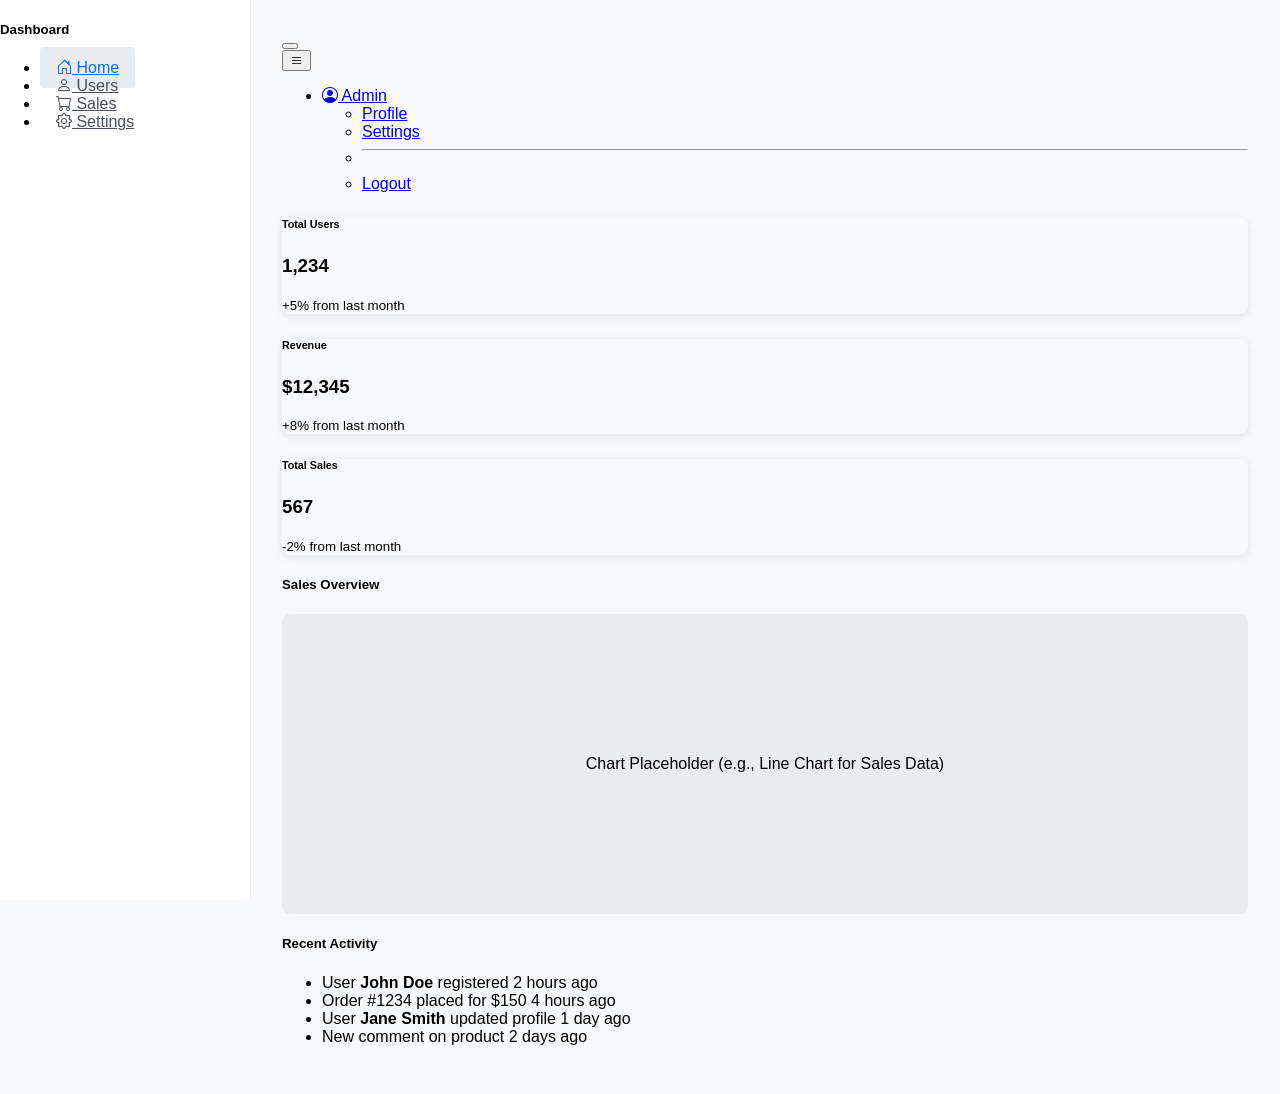
==== pahana-edu-front-end/views/Dashboard.html @ 5d296686 "register" ====
<!DOCTYPE html>
<html lang="en">
<head>
    <meta charset="UTF-8">
    <meta name="viewport" content="width=device-width, initial-scale=1.0">
    <title>Admin Dashboard</title>
    <!-- Bootstrap 5 CSS -->
    <link href="/css/bootstrap.min.css" rel="stylesheet">
    <!-- Bootstrap Icons -->
    <link href="https://cdn.jsdelivr.net/npm/bootstrap-icons@1.10.5/font/bootstrap-icons.css" rel="stylesheet">
    <style>
        body {
            font-family: 'Inter', sans-serif;
            background-color: #f8f9fa;
            overflow-x: hidden; /* Prevent horizontal scroll issues */
        }
        .sidebar {
            min-height: 100vh;
            background-color: #ffffff;
            border-right: 1px solid #e9ecef;
            transition: all 0.3s ease;
            width: 250px; /* Fixed width for sidebar */
            position: fixed;
            top: 0;
            left: 0;
            z-index: 1000;
        }
        .sidebar .nav-link {
            color: #495057;
            padding: 0.75rem 1rem;
            border-radius: 0.25rem;
        }
        .sidebar .nav-link:hover, .sidebar .nav-link.active {
            background-color: #e9ecef;
            color: #0d6efd;
        }
        .content {
            margin-left: 250px; /* Match sidebar width */
            padding: 1.5rem;
            min-height: 100vh;
            transition: all 0.3s ease;
        }
        @media (max-width: 991.98px) {
            .sidebar {
                transform: translateX(-100%);
            }
            .sidebar.active {
                transform: translateX(0);
            }
            .content {
                margin-left: 0; /* No margin when sidebar is hidden */
            }
        }
        .stat-card {
            border: none;
            border-radius: 0.5rem;
            box-shadow: 0 2px 8px rgba(0, 0, 0, 0.1);
        }
        .chart-placeholder {
            height: 300px;
            background-color: #e9ecef;
            border-radius: 0.5rem;
            display: flex;
            align-items: center;
            justify-content: center;
        }
    </style>
</head>
<body>
<!-- Sidebar -->
<div class="sidebar col-lg-2 col-md-3 p-3 d-none d-lg-block">
    <h5 class="fw-bold mb-4">Dashboard</h5>
    <ul class="nav flex-column">
        <li class="nav-item">
            <a class="nav-link active" href="#">
                <i class="bi bi-house-door me-2"></i> Home
            </a>
        </li>
        <li class="nav-item">
            <a class="nav-link" href="#">
                <i class="bi bi-person me-2"></i> Users
            </a>
        </li>
        <li class="nav-item">
            <a class="nav-link" href="#">
                <i class="bi bi-cart me-2"></i> Sales
            </a>
        </li>
        <li class="nav-item">
            <a class="nav-link" href="#">
                <i class="bi bi-gear me-2"></i> Settings
            </a>
        </li>
    </ul>
</div>

<!-- Main Content -->
<div class="content">
    <!-- Top Navbar -->
    <nav class="navbar navbar-expand-lg bg-white shadow-sm mb-4">
        <div class="container-fluid">
            <button class="navbar-toggler" type="button" data-bs-toggle="collapse" data-bs-target="#navbarContent" aria-controls="navbarContent" aria-expanded="false" aria-label="Toggle navigation">
                <span class="navbar-toggler-icon"></span>
            </button>
            <div class="collapse navbar-collapse" id="navbarContent">
                <button class="btn btn-outline-primary d-lg-none me-2" type="button" data-bs-toggle="collapse" data-bs-target="#sidebarMenu" aria-controls="sidebarMenu" aria-expanded="false" aria-label="Toggle sidebar">
                    <i class="bi bi-list"></i>
                </button>
                <ul class="navbar-nav ms-auto">
                    <li class="nav-item dropdown">
                        <a class="nav-link dropdown-toggle" href="#" id="userDropdown" role="button" data-bs-toggle="dropdown" aria-expanded="false">
                            <i class="bi bi-person-circle me-2"></i> Admin
                        </a>
                        <ul class="dropdown-menu dropdown-menu-end" aria-labelledby="userDropdown">
                            <li><a class="dropdown-item" href="#">Profile</a></li>
                            <li><a class="dropdown-item" href="#">Settings</a></li>
                            <li><hr class="dropdown-divider"></li>
                            <li><a class="dropdown-item" href="#">Logout</a></li>
                        </ul>
                    </li>
                </ul>
            </div>
        </div>
    </nav>

    <!-- Collapsible Sidebar for Mobile -->
    <div class="collapse d-lg-none" id="sidebarMenu">
        <div class="sidebar col-12 p-3">
            <h5 class="fw-bold mb-4">Dashboard</h5>
            <ul class="nav flex-column">
                <li class="nav-item">
                    <a class="nav-link active" href="#">
                        <i class="bi bi-house-door me-2"></i> Home
                    </a>
                </li>
                <li class="nav-item">
                    <a class="nav-link" href="#">
                        <i class="bi bi-person me-2"></i> Users
                    </a>
                </li>
                <li class="nav-item">
                    <a class="nav-link" href="#">
                        <i class="bi bi-cart me-2"></i> Sales
                    </a>
                </li>
                <li class="nav-item">
                    <a class="nav-link" href="#">
                        <i class="bi bi-gear me-2"></i> Settings
                    </a>
                </li>
            </ul>
        </div>
    </div>

    <!-- Key Statistics Cards -->
    <div class="row g-4 mb-4">
        <div class="col-md-4">
            <div class="stat-card bg-white p-4">
                <h6 class="text-muted">Total Users</h6>
                <h3 class="fw-bold">1,234</h3>
                <small class="text-success">+5% from last month</small>
            </div>
        </div>
        <div class="col-md-4">
            <div class="stat-card bg-white p-4">
                <h6 class="text-muted">Revenue</h6>
                <h3 class="fw-bold">$12,345</h3>
                <small class="text-success">+8% from last month</small>
            </div>
        </div>
        <div class="col-md-4">
            <div class="stat-card bg-white p-4">
                <h6 class="text-muted">Total Sales</h6>
                <h3 class="fw-bold">567</h3>
                <small class="text-danger">-2% from last month</small>
            </div>
        </div>
    </div>

    <!-- Chart Placeholder -->
    <div class="card mb-4">
        <div class="card-body">
            <h5 class="card-title">Sales Overview</h5>
            <div class="chart-placeholder">
                <p class="text-muted">Chart Placeholder (e.g., Line Chart for Sales Data)</p>
            </div>
        </div>
    </div>

    <!-- Recent Activity -->
    <div class="card">
        <div class="card-body">
            <h5 class="card-title">Recent Activity</h5>
            <ul class="list-group list-group-flush">
                <li class="list-group-item">User <strong>John Doe</strong> registered <span class="text-muted">2 hours ago</span></li>
                <li class="list-group-item">Order #1234 placed for $150 <span class="text-muted">4 hours ago</span></li>
                <li class="list-group-item">User <strong>Jane Smith</strong> updated profile <span class="text-muted">1 day ago</span></li>
                <li class="list-group-item">New comment on product <span class="text-muted">2 days ago</span></li>
            </ul>
        </div>
    </div>
</div>

<!-- Bootstrap 5 JS and Popper -->
<script src="https://cdn.jsdelivr.net/npm/@popperjs/core@2.11.6/dist/umd/popper.min.js"></script>
<script src="/js/bootstrap.min.js"></script>
<script>
    // Toggle sidebar on mobile
    document.querySelector('.btn-outline-primary').addEventListener('click', function () {
        document.querySelector('.sidebar').classList.toggle('active');
    });
</script>
</body>
</html>
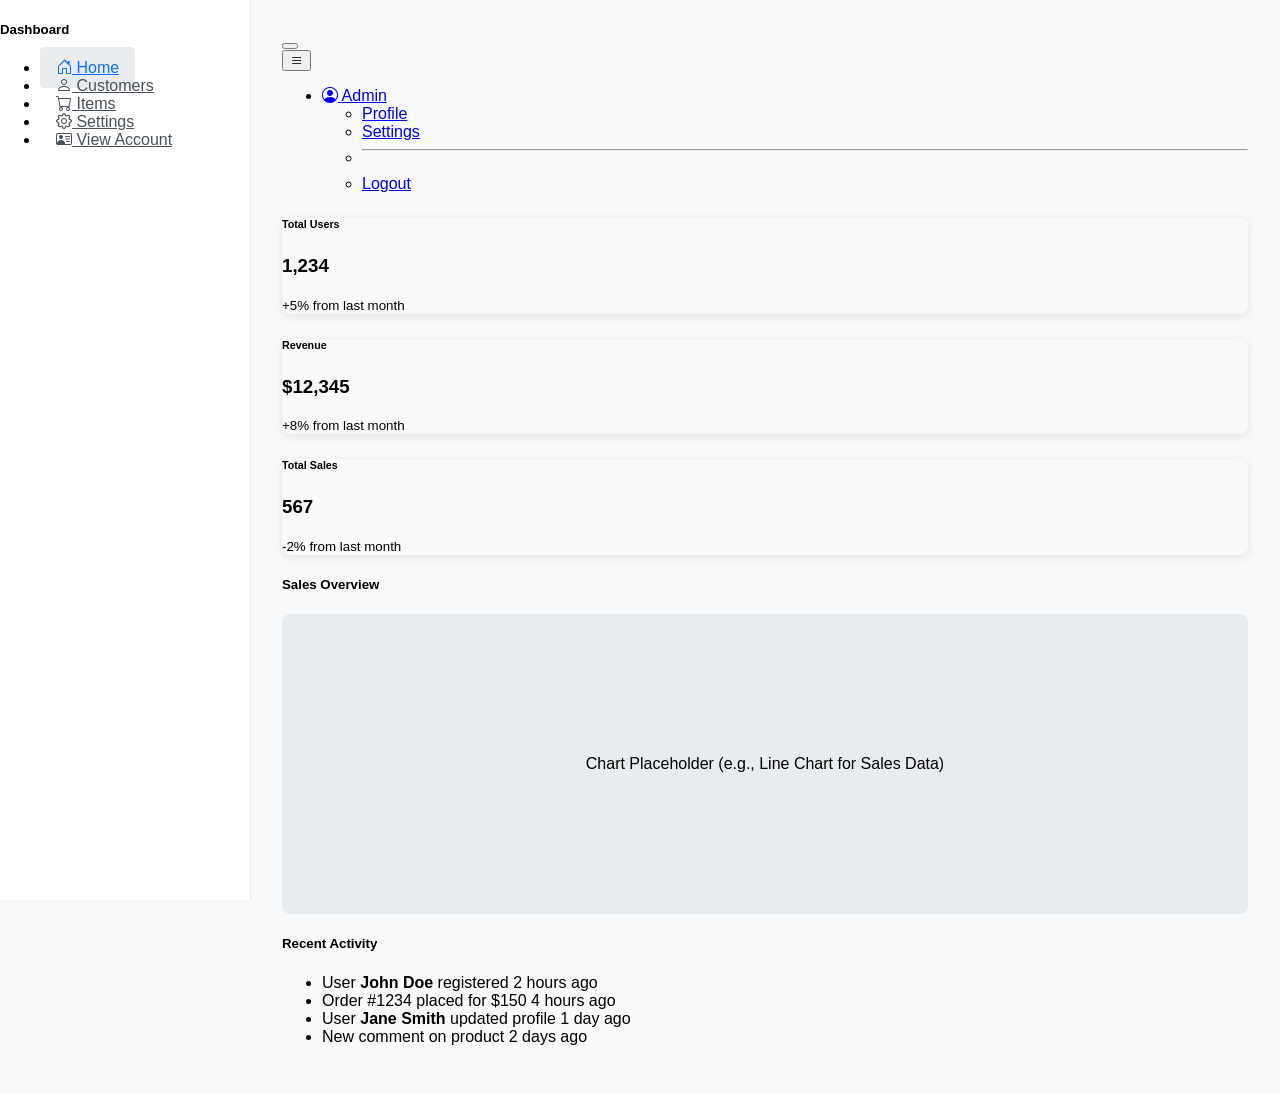
==== commit aa5ee2b5: "login implementation" ====
--- a/pahana-edu-front-end/views/Dashboard.html
+++ b/pahana-edu-front-end/views/Dashboard.html
@@ -6,89 +6,41 @@
     <title>Admin Dashboard</title>
     <!-- Bootstrap 5 CSS -->
     <link href="/css/bootstrap.min.css" rel="stylesheet">
+    <link rel="stylesheet" href="styles/dashboard.css">
     <!-- Bootstrap Icons -->
     <link href="https://cdn.jsdelivr.net/npm/bootstrap-icons@1.10.5/font/bootstrap-icons.css" rel="stylesheet">
-    <style>
-        body {
-            font-family: 'Inter', sans-serif;
-            background-color: #f8f9fa;
-            overflow-x: hidden; /* Prevent horizontal scroll issues */
-        }
-        .sidebar {
-            min-height: 100vh;
-            background-color: #ffffff;
-            border-right: 1px solid #e9ecef;
-            transition: all 0.3s ease;
-            width: 250px; /* Fixed width for sidebar */
-            position: fixed;
-            top: 0;
-            left: 0;
-            z-index: 1000;
-        }
-        .sidebar .nav-link {
-            color: #495057;
-            padding: 0.75rem 1rem;
-            border-radius: 0.25rem;
-        }
-        .sidebar .nav-link:hover, .sidebar .nav-link.active {
-            background-color: #e9ecef;
-            color: #0d6efd;
-        }
-        .content {
-            margin-left: 250px; /* Match sidebar width */
-            padding: 1.5rem;
-            min-height: 100vh;
-            transition: all 0.3s ease;
-        }
-        @media (max-width: 991.98px) {
-            .sidebar {
-                transform: translateX(-100%);
-            }
-            .sidebar.active {
-                transform: translateX(0);
-            }
-            .content {
-                margin-left: 0; /* No margin when sidebar is hidden */
-            }
-        }
-        .stat-card {
-            border: none;
-            border-radius: 0.5rem;
-            box-shadow: 0 2px 8px rgba(0, 0, 0, 0.1);
-        }
-        .chart-placeholder {
-            height: 300px;
-            background-color: #e9ecef;
-            border-radius: 0.5rem;
-            display: flex;
-            align-items: center;
-            justify-content: center;
-        }
-    </style>
+    <script src="https://code.jquery.com/jquery-3.7.1.min.js"
+            integrity="sha256-/JqT3SQfawRcv/BIHPThkBvs0OEvtFFmqPF/lYI/Cxo="
+            crossorigin="anonymous"></script>
 </head>
 <body>
 <!-- Sidebar -->
 <div class="sidebar col-lg-2 col-md-3 p-3 d-none d-lg-block">
     <h5 class="fw-bold mb-4">Dashboard</h5>
     <ul class="nav flex-column">
-        <li class="nav-item">
+        <li class="nav-item" data-nav="home">
             <a class="nav-link active" href="#">
                 <i class="bi bi-house-door me-2"></i> Home
             </a>
         </li>
-        <li class="nav-item">
+        <li class="nav-item" data-nav="customers">
             <a class="nav-link" href="#">
-                <i class="bi bi-person me-2"></i> Users
+                <i class="bi bi-person me-2"></i> Customers
             </a>
         </li>
-        <li class="nav-item">
+        <li class="nav-item" data-nav="items">
             <a class="nav-link" href="#">
-                <i class="bi bi-cart me-2"></i> Sales
+                <i class="bi bi-cart me-2"></i> Items
             </a>
         </li>
-        <li class="nav-item">
+        <li class="nav-item" data-nav="settings">
             <a class="nav-link" href="#">
                 <i class="bi bi-gear me-2"></i> Settings
+            </a>
+        </li>
+        <li class="nav-item" data-nav="view-account">
+            <a class="nav-link" href="#">
+                <i class="bi bi-person-vcard me-2"></i> View Account
             </a>
         </li>
     </ul>
@@ -109,13 +61,13 @@
                 <ul class="navbar-nav ms-auto">
                     <li class="nav-item dropdown">
                         <a class="nav-link dropdown-toggle" href="#" id="userDropdown" role="button" data-bs-toggle="dropdown" aria-expanded="false">
-                            <i class="bi bi-person-circle me-2"></i> Admin
+                            <i class="bi bi-person-circle me-2"></i> <span id="userLabel">Admin</span>
                         </a>
                         <ul class="dropdown-menu dropdown-menu-end" aria-labelledby="userDropdown">
-                            <li><a class="dropdown-item" href="#">Profile</a></li>
-                            <li><a class="dropdown-item" href="#">Settings</a></li>
-                            <li><hr class="dropdown-divider"></li>
-                            <li><a class="dropdown-item" href="#">Logout</a></li>
+                            <li data-nav="profile"><a class="dropdown-item" href="#">Profile</a></li>
+                            <li data-nav="settings"><a class="dropdown-item" href="#">Settings</a></li>
+                            <li><hr class="dropdown-divider" data-nav="divider"></li>
+                            <li data-nav="logout"><a class="dropdown-item" href="#">Logout</a></li>
                         </ul>
                     </li>
                 </ul>
@@ -128,24 +80,29 @@
         <div class="sidebar col-12 p-3">
             <h5 class="fw-bold mb-4">Dashboard</h5>
             <ul class="nav flex-column">
-                <li class="nav-item">
+                <li class="nav-item" data-nav="home">
                     <a class="nav-link active" href="#">
                         <i class="bi bi-house-door me-2"></i> Home
                     </a>
                 </li>
-                <li class="nav-item">
+                <li class="nav-item" data-nav="customers">
                     <a class="nav-link" href="#">
-                        <i class="bi bi-person me-2"></i> Users
+                        <i class="bi bi-person me-2"></i> Customers
                     </a>
                 </li>
-                <li class="nav-item">
+                <li class="nav-item" data-nav="items">
                     <a class="nav-link" href="#">
-                        <i class="bi bi-cart me-2"></i> Sales
+                        <i class="bi bi-cart me-2"></i> Items
                     </a>
                 </li>
-                <li class="nav-item">
+                <li class="nav-item" data-nav="settings">
                     <a class="nav-link" href="#">
                         <i class="bi bi-gear me-2"></i> Settings
+                    </a>
+                </li>
+                <li class="nav-item" data-nav="view-account">
+                    <a class="nav-link" href="#">
+                        <i class="bi bi-person-vcard me-2"></i> View Account
                     </a>
                 </li>
             </ul>
@@ -205,9 +162,37 @@
 <script src="https://cdn.jsdelivr.net/npm/@popperjs/core@2.11.6/dist/umd/popper.min.js"></script>
 <script src="/js/bootstrap.min.js"></script>
 <script>
-    // Toggle sidebar on mobile
-    document.querySelector('.btn-outline-primary').addEventListener('click', function () {
-        document.querySelector('.sidebar').classList.toggle('active');
+    $(document).ready(function () {
+        // Toggle sidebar on mobile
+        $('.btn-outline-primary').click(function () {
+            $('.sidebar').toggleClass('active');
+        });
+
+        // Role-based sidebar and navbar control
+        const userRole = localStorage.getItem('userRole');
+        if (userRole === 'C') {
+            $('.sidebar .nav-item').hide();
+            $('.sidebar [data-nav="view-account"]').show();
+            // Navbar: Set label to Customer and show only Profile, Logout, and divider
+            $('#userLabel').text('Customer');
+            $('.dropdown-menu li').hide();
+            $('.dropdown-menu [data-nav="profile"]').show();
+            $('.dropdown-menu [data-nav="logout"]').show();
+            $('.dropdown-menu [data-nav="divider"]').show();
+        } else {
+            // Sidebar: Show all nav items
+            $('.nav-item').show();
+            // Navbar: Set label to Admin and show all dropdown items
+            $('#userLabel').text('Admin');
+            $('.dropdown-menu li').show();
+        }
+
+        // Logout functionality
+        $('[data-nav="logout"]').click(function (e) {
+            e.preventDefault();
+            localStorage.removeItem('userRole');
+            window.location.href = './Login.html';
+        });
     });
 </script>
 </body>
--- a/pahana-edu-front-end/views/styles/dashboard.css
+++ b/pahana-edu-front-end/views/styles/dashboard.css
@@ -0,0 +1,55 @@
+body {
+    font-family: 'Inter', sans-serif;
+    background-color: #f8f9fa;
+    overflow-x: hidden; /* Prevent horizontal scroll issues */
+}
+.sidebar {
+    min-height: 100vh;
+    background-color: #ffffff;
+    border-right: 1px solid #e9ecef;
+    transition: all 0.3s ease;
+    width: 250px; /* Fixed width for sidebar */
+    position: fixed;
+    top: 0;
+    left: 0;
+    z-index: 1000;
+}
+.sidebar .nav-link {
+    color: #495057;
+    padding: 0.75rem 1rem;
+    border-radius: 0.25rem;
+}
+.sidebar .nav-link:hover, .sidebar .nav-link.active {
+    background-color: #e9ecef;
+    color: #0d6efd;
+}
+.content {
+    margin-left: 250px; /* Match sidebar width */
+    padding: 1.5rem;
+    min-height: 100vh;
+    transition: all 0.3s ease;
+}
+@media (max-width: 991.98px) {
+    .sidebar {
+        transform: translateX(-100%);
+    }
+    .sidebar.active {
+        transform: translateX(0);
+    }
+    .content {
+        margin-left: 0; /* No margin when sidebar is hidden */
+    }
+}
+.stat-card {
+    border: none;
+    border-radius: 0.5rem;
+    box-shadow: 0 2px 8px rgba(0, 0, 0, 0.1);
+}
+.chart-placeholder {
+    height: 300px;
+    background-color: #e9ecef;
+    border-radius: 0.5rem;
+    display: flex;
+    align-items: center;
+    justify-content: center;
+}
